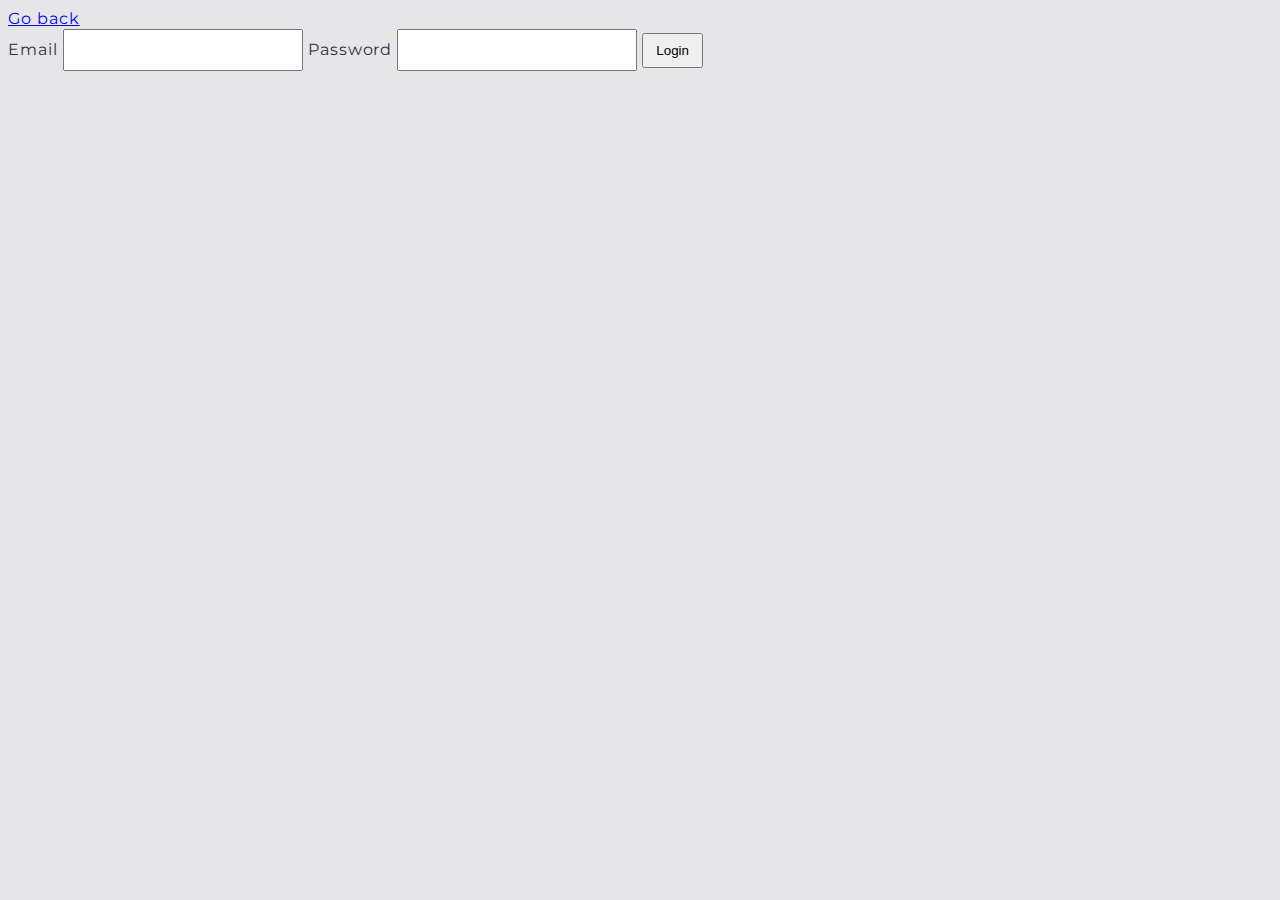
==== task-4.html @ 32800a37 "homework JS-7" ====
<!DOCTYPE html>
<html lang="en">
  <head>
    <meta charset="UTF-8" />
    <meta http-equiv="X-UA-Compatible" content="IE=edge" />
    <meta name="viewport" content="width=device-width, initial-scale=1.0" />
    <title>Task 4</title>

    <link
      href="https://fonts.googleapis.com/css2?family=Montserrat:wght@400;600&display=swap"
      rel="stylesheet"
    />

    <link rel="stylesheet" href="./css/common.css" />
  </head>
  <body>
    <p><a href="./index.html">Go back</a></p>

    <form class="login-form">
      <label>
        Email
        <input type="email" name="email" />
      </label>
      <label>
        Password
        <input type="password" name="password" />
      </label>
      <button type="submit">Login</button>
    </form>

    <script src="./js/task-4.js" type="module"></script>
  </body>
</html>
---- css/common.css ----
* {
  box-sizing: border-box;
}

body {
  color: #2E2F42;
  font-family: 'Montserrat', sans-serif;
  font-size: 16px;
  line-height: 1.33;
  /* 133.333% */
  letter-spacing: 0.96px;
  background: #E6E6E9;
}

input {
  padding: 8px;
  font: inherit;
}

button {
  padding: 8px 12px;
  cursor: pointer;
}

a {
  font-size: 16px;
  font-weight: 400;
}

ul,
h1,
h2,
h3,
h4,
h5,
h6,
p {
  list-style: none;
  padding: 0;
  margin: 0;
}

img {
  display: block;
  width: 100%;
  height:  100%;
  object-fit: cover;
}

/* task 1 */
ul#categories {
  max-width: 440px;
  display: inline-flex;
  padding: 24px;
  flex-direction: column;
  align-items: flex-start;
  gap: 24px;
}

h2 {
  font-size: 24px;
  font-weight: 600;
  letter-spacing: 0.96px;
}

ul#categories ul {
  display: flex;
  flex-direction: column;
  gap: 8px;
}

.item {
  display: flex;
  padding: 16px;
  flex-direction: column;
  align-items: flex-start;
  gap: 16px;
  border-radius: 8px;
  background: #F6F6FE;
}

.item li {
  font-size: 16px;
  font-weight: 400;
  line-height: 1.5;
  /* 150% */
  letter-spacing: 0.64px;
  border-radius: 4px;
  border: 1px solid #808080;
  width: 360px;
  padding: 8px 16px 8px 16px;
}

/* task-2 start*/
.gallery {
  max-width: 1160px;
  padding-right: 15px;
  padding-left: 15px;
  margin-left: auto;
  margin-right: auto;

  display: flex;
  flex-wrap: wrap;
  gap: 24px;
}

.gallery > li {
  width: 360px;
  height: 300px;
  margin-bottom: 24px;
}

.gallery > li:nth-last-child(-n + 3) {
  margin-bottom: 0px;
}
/* task-2 end*/
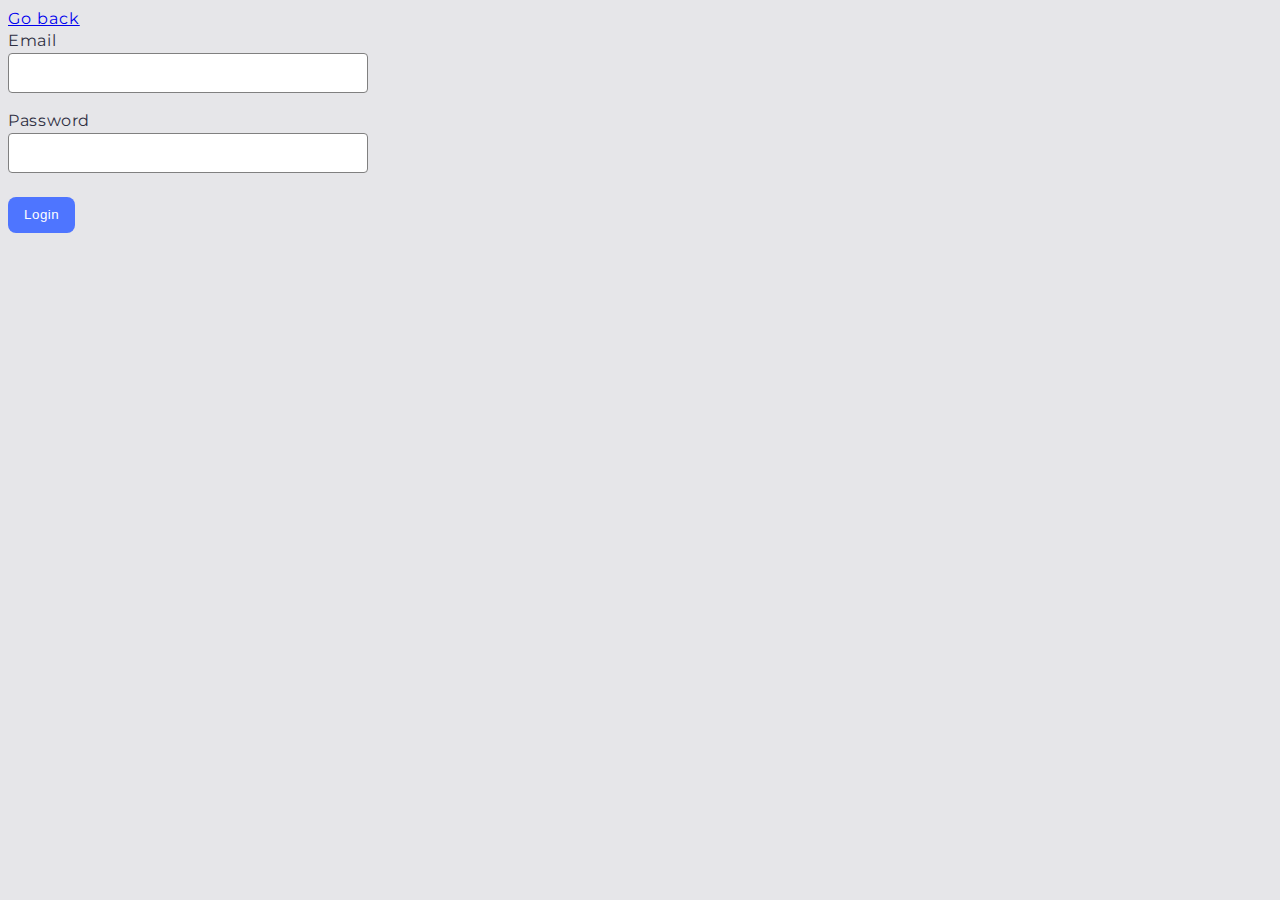
==== commit 1a6508f3: "homework JS-7" ====
--- a/task-4.html
+++ b/task-4.html
@@ -17,15 +17,15 @@
     <p><a href="./index.html">Go back</a></p>
 
     <form class="login-form">
-      <label>
+      <label class="form__label">
         Email
         <input type="email" name="email" />
       </label>
-      <label>
+      <label class="form__label">
         Password
         <input type="password" name="password" />
       </label>
-      <button type="submit">Login</button>
+      <button class="button" type="submit">Login</button>
     </form>
 
     <script src="./js/task-4.js" type="module"></script>
--- a/css/common.css
+++ b/css/common.css
@@ -15,7 +15,16 @@
 input {
   padding: 8px;
   font: inherit;
+  width: 360px;
+  height: 40px;
+  border-radius: 4px;
+  border: 1px solid #808080;
 }
+
+input::placeholder {
+  color: #2e2f42;
+}
+
 
 button {
   padding: 8px 12px;
@@ -43,7 +52,7 @@
 img {
   display: block;
   width: 100%;
-  height:  100%;
+  height: 100%;
   object-fit: cover;
 }
 
@@ -91,7 +100,7 @@
   padding: 8px 16px 8px 16px;
 }
 
-/* task-2 start*/
+
 .gallery {
   max-width: 1160px;
   padding-right: 15px;
@@ -104,13 +113,74 @@
   gap: 24px;
 }
 
-.gallery > li {
+.gallery>li {
   width: 360px;
   height: 300px;
   margin-bottom: 24px;
 }
 
-.gallery > li:nth-last-child(-n + 3) {
+.gallery>li:nth-last-child(-n + 3) {
   margin-bottom: 0px;
 }
-/* task-2 end*/+
+
+
+
+.form__label {
+  display: block;
+  margin-bottom: 8px;
+  margin-right: 100%;
+
+  line-height: calc(24 / 16);
+  letter-spacing: 0.04em;
+  color: #2e2f42;
+}
+
+.form__label input {
+  margin-bottom: 8px;
+}
+
+.button {
+  font-weight: 500;
+  line-height: calc(24 / 16);
+  letter-spacing: 0.04em;
+  color: #fff;
+  background: #4e75ff;
+  border: none;
+  border-radius: 8px;
+  padding: 8px 16px;
+}
+
+.button:hover,
+.button:focus {
+  background: #6c8cff;
+}
+
+#controls{
+  min-width: 486px;
+  padding: 32px;
+  border-radius: 8px;
+  text-align: center;
+  background-color:  #f6f6fe;
+  margin-bottom: 16px;
+}
+
+#boxes{
+  min-width: 486px;
+  text-align: center;
+  background-color:  #f6f6fe;
+}
+
+#controls input{
+  text-align: center;
+}
+
+.button-red{
+  background-color: #ff4e4e;
+
+  padding: 8px 31.5px;
+}
+.button-red:hover,
+.button-red:focus{
+  background-color:  #ff7070;;
+}
